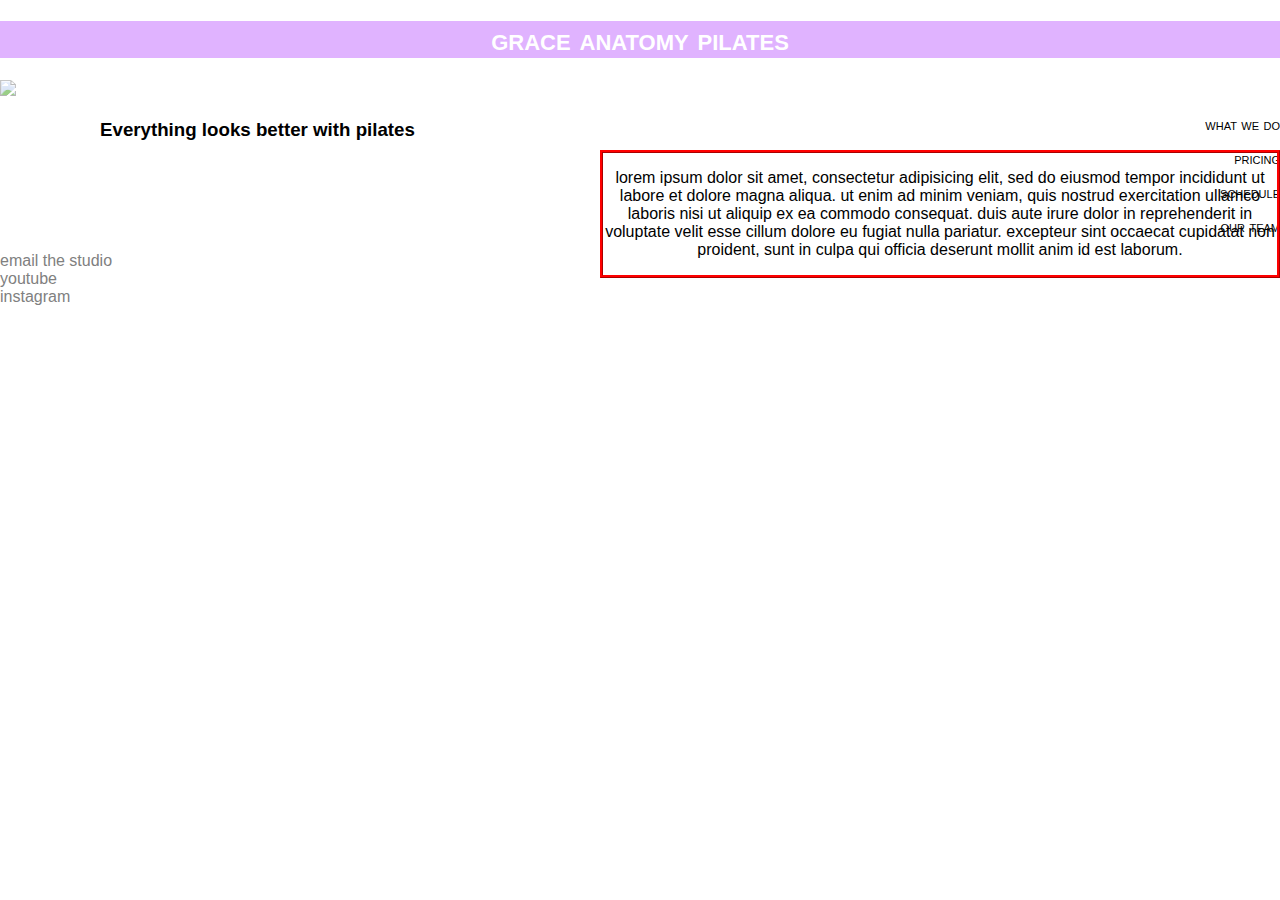
==== unit_3/index.html @ f90d3e46 "Work in progress" ====
<!DOCTYPE html>
<html>
<head>
	<title>Grace Anatomy Pilates</title>
	<link rel="stylesheet" type="text/css" href="css/style.css">
	
</style>

</head>


<body>

	<h1>grace anatomy pilates</h1>
	<img src="http://www.bodyaline.com/wp-content/uploads/2014/2014/11/pilates-effective-good-for-back-pain.png">
	
	<h3 id = "slogan">Everything looks better with pilates</h3>

	<ul>what we do</ul>
	<ul>pricing</ul>
	<ul>schedule</ul>
	<ul>our team</ul>

	<div><P>Lorem ipsum dolor sit amet, consectetur adipisicing elit, sed do eiusmod
	tempor incididunt ut labore et dolore magna aliqua. Ut enim ad minim veniam,
	quis nostrud exercitation ullamco laboris nisi ut aliquip ex ea commodo
	consequat. Duis aute irure dolor in reprehenderit in voluptate velit esse
	cillum dolore eu fugiat nulla pariatur. Excepteur sint occaecat cupidatat non
	proident, sunt in culpa qui officia deserunt mollit anim id est laborum.</P>
	</div>

	<a href="mailto:webmaster@example.com">email the studio</a><br> 
	<a href="https://www.youtube.com/" target="_blank">youtube</a><br> 
	<a href="https://www.instagram.com/" target="_blank">instagram</a><br> 


		
</body>
</html>
---- unit_3/css/style.css ----
body {
	background-image: initial;
	padding: 0;
    margin: 0;
}

img {
	width: 100%;
    height: auto;
   	opacity: 0.6;

}

h1 {
	text-align: center;
	background-color: rgb(224, 179, 255); 
	color: white;
	font-variant: small-caps;
	font-family: sans-serif;
	font-size: 32px;
}

ul {
    text-align: right;
    font-style: bold;
    font-variant: small-caps;
    font-family: sans-serif;
}

#slogan {
	font-weight: bold ;
	font-family: sans-serif;
	position: absolute;
	left: 100px;
    top: 100px;
}

p{
	text-transform: lowercase;
	text-align: center;
	font-family: sans-serif;
}

div {
 	border-style: ridge;
 	border-color: red; 
 	position: absolute;
    left: 600px;
    top: 150px;
 }

a:link {
    color: grey;
    background-color: transparent;
    text-decoration: none;
    font-family: sans-serif;
}
a:hover {
    color: purple;
    background-color: transparent;
    font-size: 18px;
 }
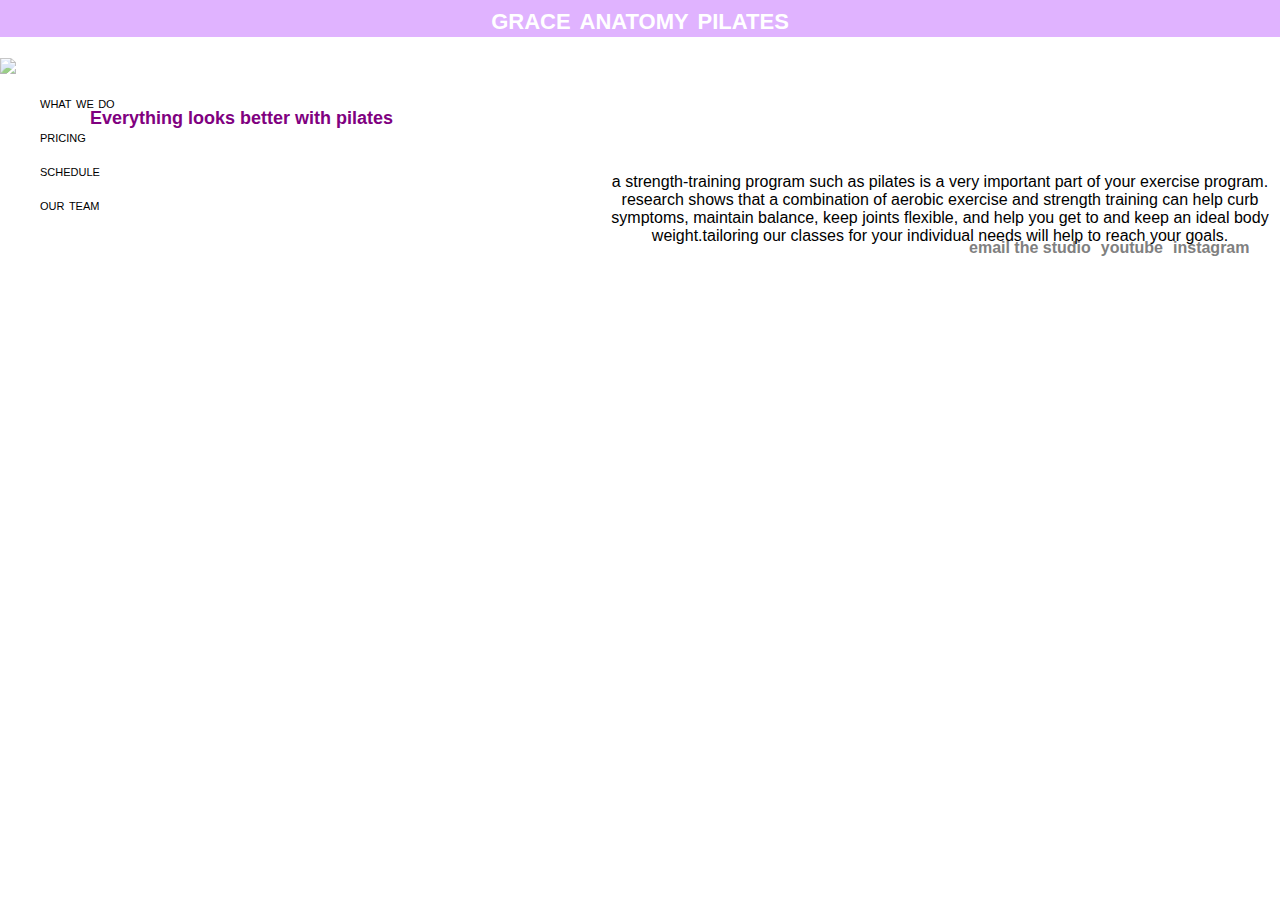
==== commit 3e8db688: "new updates for unit3" ====
--- a/unit_3/index.html
+++ b/unit_3/index.html
@@ -21,17 +21,22 @@
 	<ul>schedule</ul>
 	<ul>our team</ul>
 
-	<div><P>Lorem ipsum dolor sit amet, consectetur adipisicing elit, sed do eiusmod
-	tempor incididunt ut labore et dolore magna aliqua. Ut enim ad minim veniam,
-	quis nostrud exercitation ullamco laboris nisi ut aliquip ex ea commodo
-	consequat. Duis aute irure dolor in reprehenderit in voluptate velit esse
-	cillum dolore eu fugiat nulla pariatur. Excepteur sint occaecat cupidatat non
-	proident, sunt in culpa qui officia deserunt mollit anim id est laborum.</P>
+	<div>
+		<p>A strength-training program such as Pilates is a very important part of your exercise program. Research shows that a combination of aerobic exercise and strength training can help curb symptoms, maintain balance, keep joints flexible, and help you get to and keep an ideal body weight.Tailoring our classes for your individual needs will help to reach your goals.
+	</p>
 	</div>
 
-	<a href="mailto:webmaster@example.com">email the studio</a><br> 
-	<a href="https://www.youtube.com/" target="_blank">youtube</a><br> 
-	<a href="https://www.instagram.com/" target="_blank">instagram</a><br> 
+	<table>
+		<th>
+		<a href="mailto:webmaster@example.com">email the studio</a> 
+		</th>
+		<th>
+		<a href="https://www.youtube.com/" target="_blank">youtube</a>
+		</th> 
+		<th>
+		<a href="https://www.instagram.com/" target="_blank">instagram</a>
+		</th>
+	</table> 
 
 
 		
--- a/unit_3/css/style.css
+++ b/unit_3/css/style.css
@@ -8,6 +8,7 @@
 	width: 100%;
     height: auto;
    	opacity: 0.6;
+   	margin-bottom: auto;
 
 }
 
@@ -18,36 +19,43 @@
 	font-variant: small-caps;
 	font-family: sans-serif;
 	font-size: 32px;
+	margin-top: 0px;
 }
 
 ul {
-    text-align: right;
     font-style: bold;
     font-variant: small-caps;
     font-family: sans-serif;
+    left: 100px;
+    top: 50px;
 }
 
 #slogan {
-	font-weight: bold ;
+	font-weight: bold;
 	font-family: sans-serif;
+	color: purple;
+	font-size: 18px;
 	position: absolute;
-	left: 100px;
-    top: 100px;
+	left: 90px;
+    top: 90px;
 }
 
 p{
 	text-transform: lowercase;
 	text-align: center;
 	font-family: sans-serif;
+	margin-top: 20px;
+
 }
 
 div {
  	border-style: ridge;
- 	border-color: red; 
+ 	border-color: transparent; 
  	position: absolute;
     left: 600px;
     top: 150px;
  }
+
 
 a:link {
     color: grey;
@@ -55,10 +63,24 @@
     text-decoration: none;
     font-family: sans-serif;
 }
+
 a:hover {
-    color: purple;
+    color: grey;
     background-color: transparent;
     font-size: 18px;
  }
 
- + a:visited {
+    color: grey;
+    background-color: transparent;
+    font-size: 18px;
+ }
+
+table, th {
+	border-color: transparent;
+	border-style: ridge;
+	margin-left: 75%;
+	margin-bottom:auto;
+
+
+}
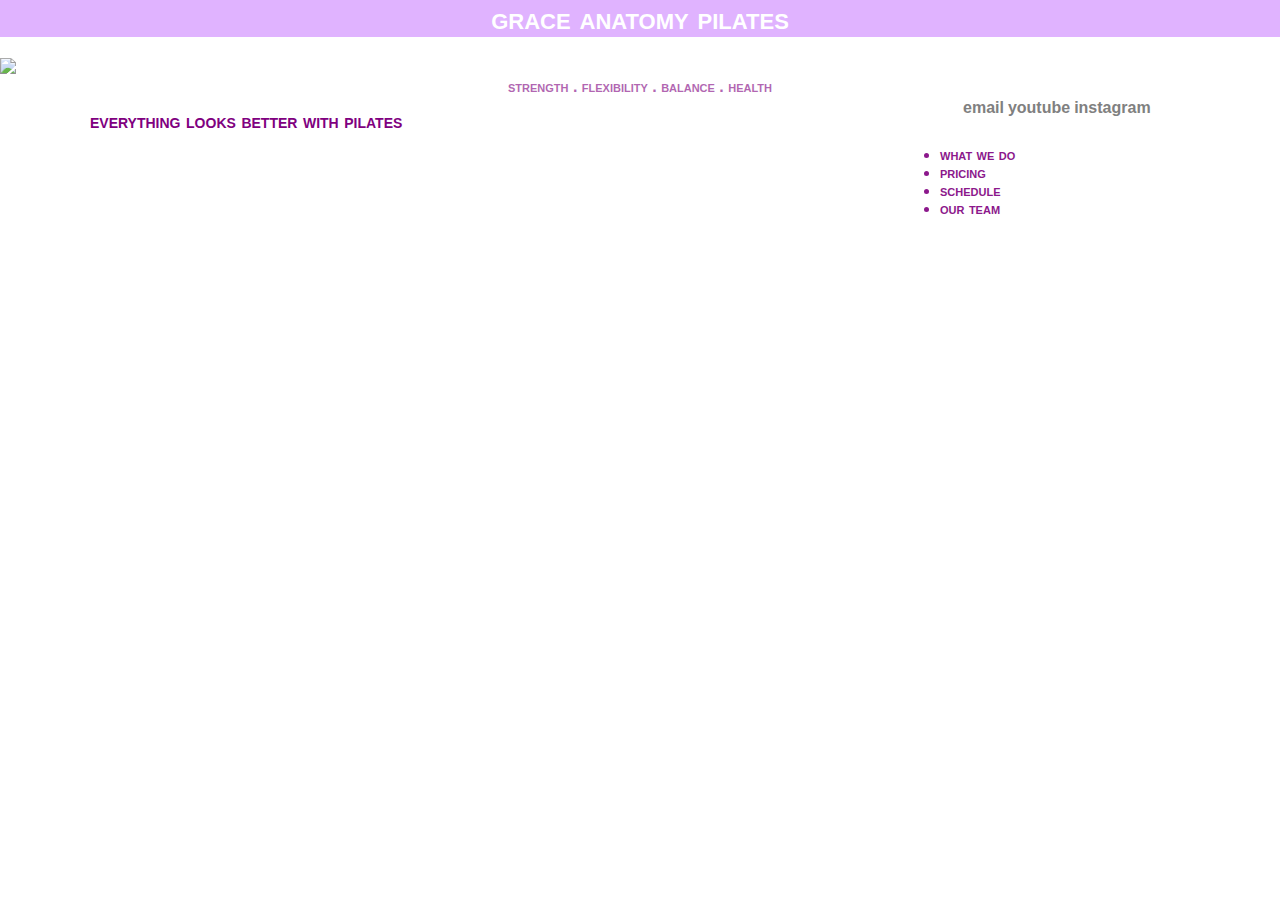
==== commit 33614d7f: "update on unit3" ====
--- a/unit_3/index.html
+++ b/unit_3/index.html
@@ -14,21 +14,25 @@
 	<h1>grace anatomy pilates</h1>
 	<img src="http://www.bodyaline.com/wp-content/uploads/2014/2014/11/pilates-effective-good-for-back-pain.png">
 	
-	<h3 id = "slogan">Everything looks better with pilates</h3>
+	<h3 id = "slogan">everything looks better with pilates</h3>
 
-	<ul>what we do</ul>
-	<ul>pricing</ul>
-	<ul>schedule</ul>
-	<ul>our team</ul>
+	<div class="menu">
+	<ul>
+	<li>what we do</li>
+	<li>pricing</li>
+	<li>schedule</li>
+	<li>our team</li>
+	</ul>
+	</div>
+	
+	<div class="motivation">
+	strength . flexibility . balance . health
+	</div>
 
-	<div>
-		<p>A strength-training program such as Pilates is a very important part of your exercise program. Research shows that a combination of aerobic exercise and strength training can help curb symptoms, maintain balance, keep joints flexible, and help you get to and keep an ideal body weight.Tailoring our classes for your individual needs will help to reach your goals.
-	</p>
-	</div>
 
 	<table>
 		<th>
-		<a href="mailto:webmaster@example.com">email the studio</a> 
+		<a href="mailto:webmaster@example.com">email</a> 
 		</th>
 		<th>
 		<a href="https://www.youtube.com/" target="_blank">youtube</a>
--- a/unit_3/css/style.css
+++ b/unit_3/css/style.css
@@ -7,7 +7,7 @@
 img {
 	width: 100%;
     height: auto;
-   	opacity: 0.6;
+   	opacity: 0.9;
    	margin-bottom: auto;
 
 }
@@ -34,27 +34,31 @@
 	font-weight: bold;
 	font-family: sans-serif;
 	color: purple;
-	font-size: 18px;
+	font-size: 20px;
+    font-variant: small-caps;
 	position: absolute;
 	left: 90px;
     top: 90px;
 }
 
-p{
-	text-transform: lowercase;
-	text-align: center;
-	font-family: sans-serif;
-	margin-top: 20px;
 
+div.menu {
+ 	position: absolute;
+    color: purple;
+    opacity: 0.9;
+    font-weight: bold;
+    margin-left: 900px;
+    top: 130px;
+ }
+
+div.motivation{
+	color: purple;
+    opacity: 0.6;
+    font-family: sans-serif;
+    font-variant: small-caps;
+    text-align: center;
+    font-weight: bold;
 }
-
-div {
- 	border-style: ridge;
- 	border-color: transparent; 
- 	position: absolute;
-    left: 600px;
-    top: 150px;
- }
 
 
 a:link {
@@ -78,9 +82,5 @@
 
 table, th {
 	border-color: transparent;
-	border-style: ridge;
-	margin-left: 75%;
-	margin-bottom:auto;
-
-
+	margin-left: 75%;	
 }
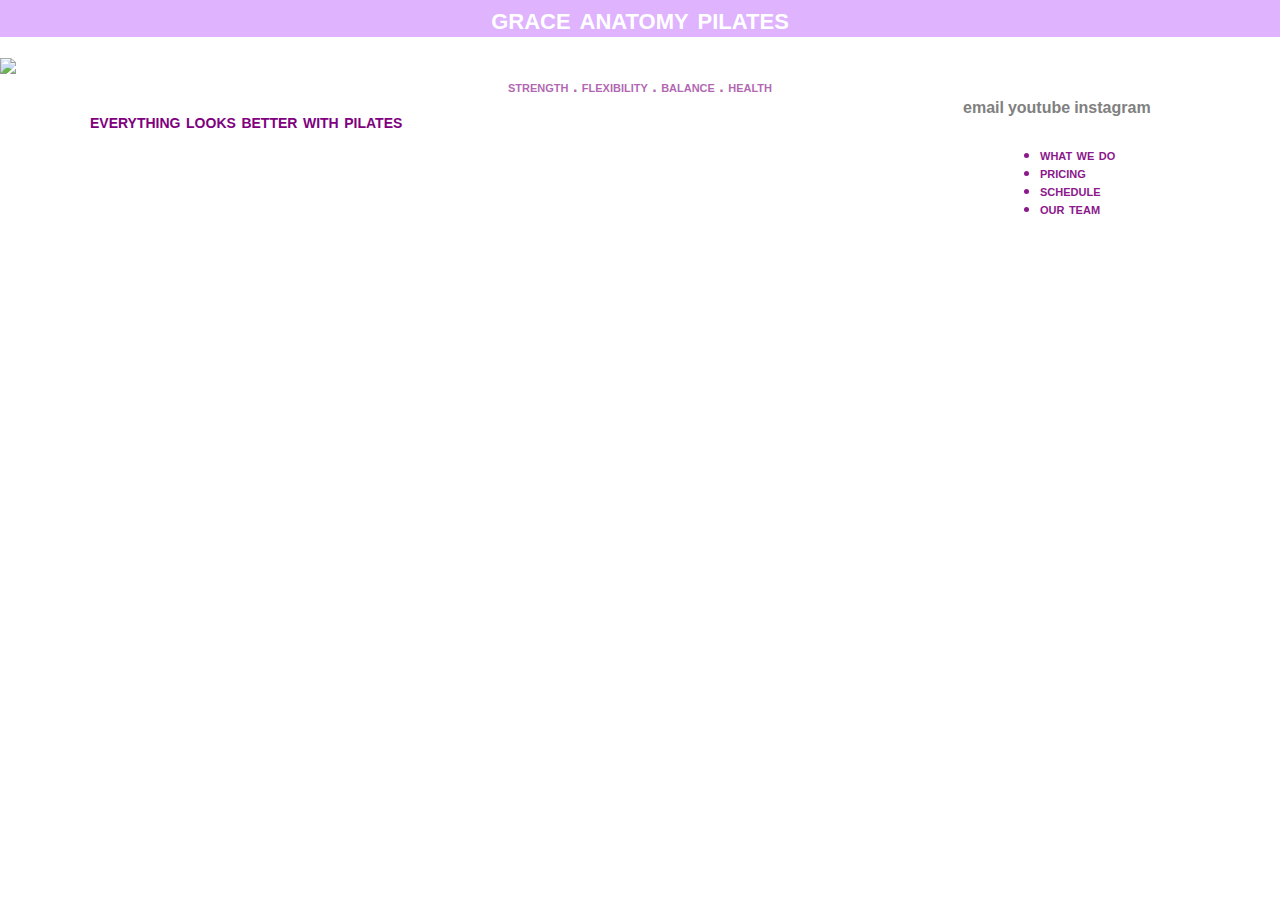
==== commit d9482212: "Unit3 updates" ====
--- a/unit_3/index.html
+++ b/unit_3/index.html
@@ -16,14 +16,12 @@
 	
 	<h3 id = "slogan">everything looks better with pilates</h3>
 
-	<div class="menu">
 	<ul>
 	<li>what we do</li>
 	<li>pricing</li>
 	<li>schedule</li>
 	<li>our team</li>
 	</ul>
-	</div>
 	
 	<div class="motivation">
 	strength . flexibility . balance . health
--- a/unit_3/css/style.css
+++ b/unit_3/css/style.css
@@ -42,7 +42,7 @@
 }
 
 
-div.menu {
+ul {
  	position: absolute;
     color: purple;
     opacity: 0.9;
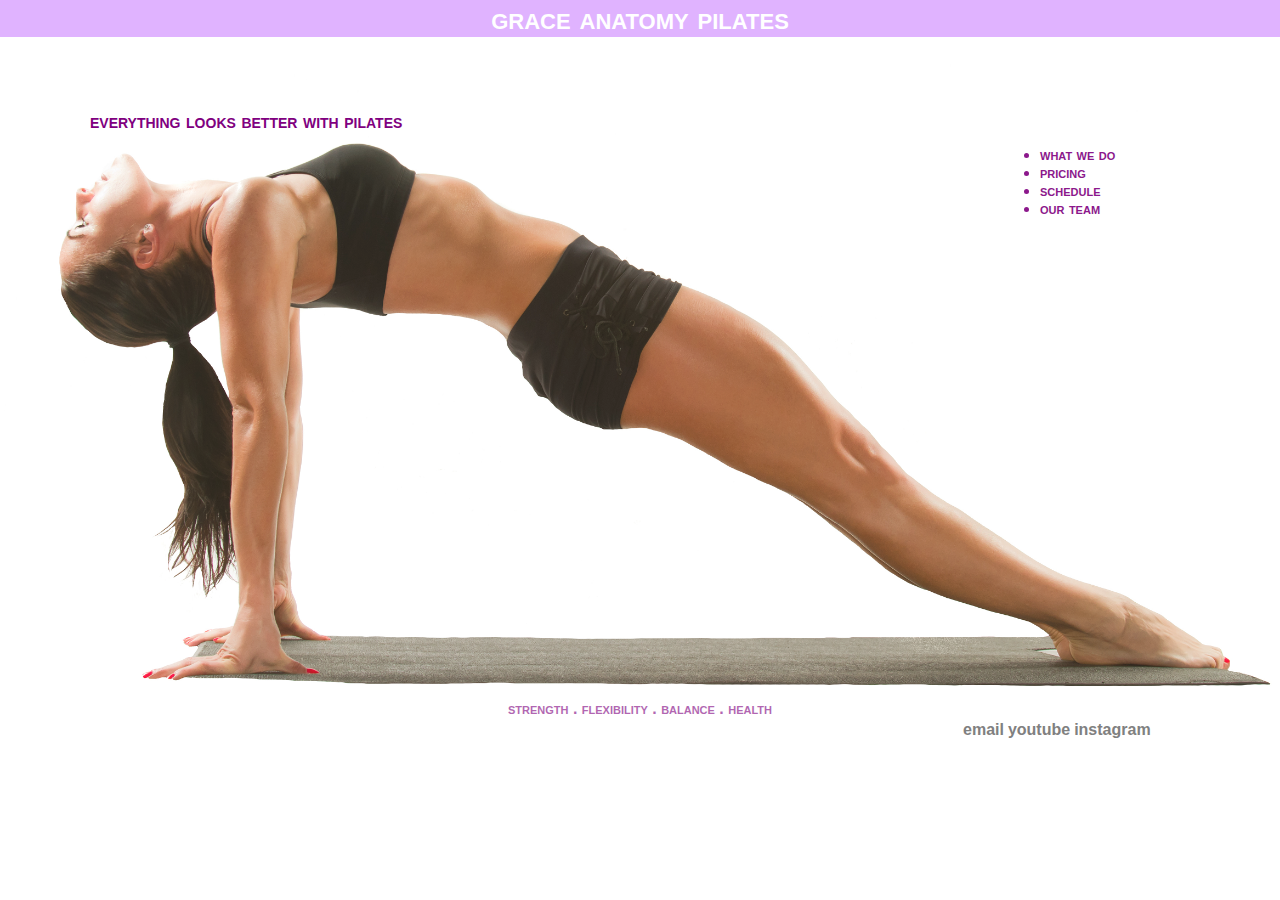
==== commit a4aa7a55: "image" ====
--- a/unit_3/index.html
+++ b/unit_3/index.html
@@ -12,7 +12,7 @@
 <body>
 
 	<h1>grace anatomy pilates</h1>
-	<img src="http://www.bodyaline.com/wp-content/uploads/2014/2014/11/pilates-effective-good-for-back-pain.png">
+	<img src="images/background.png">
 	
 	<h3 id = "slogan">everything looks better with pilates</h3>
 
